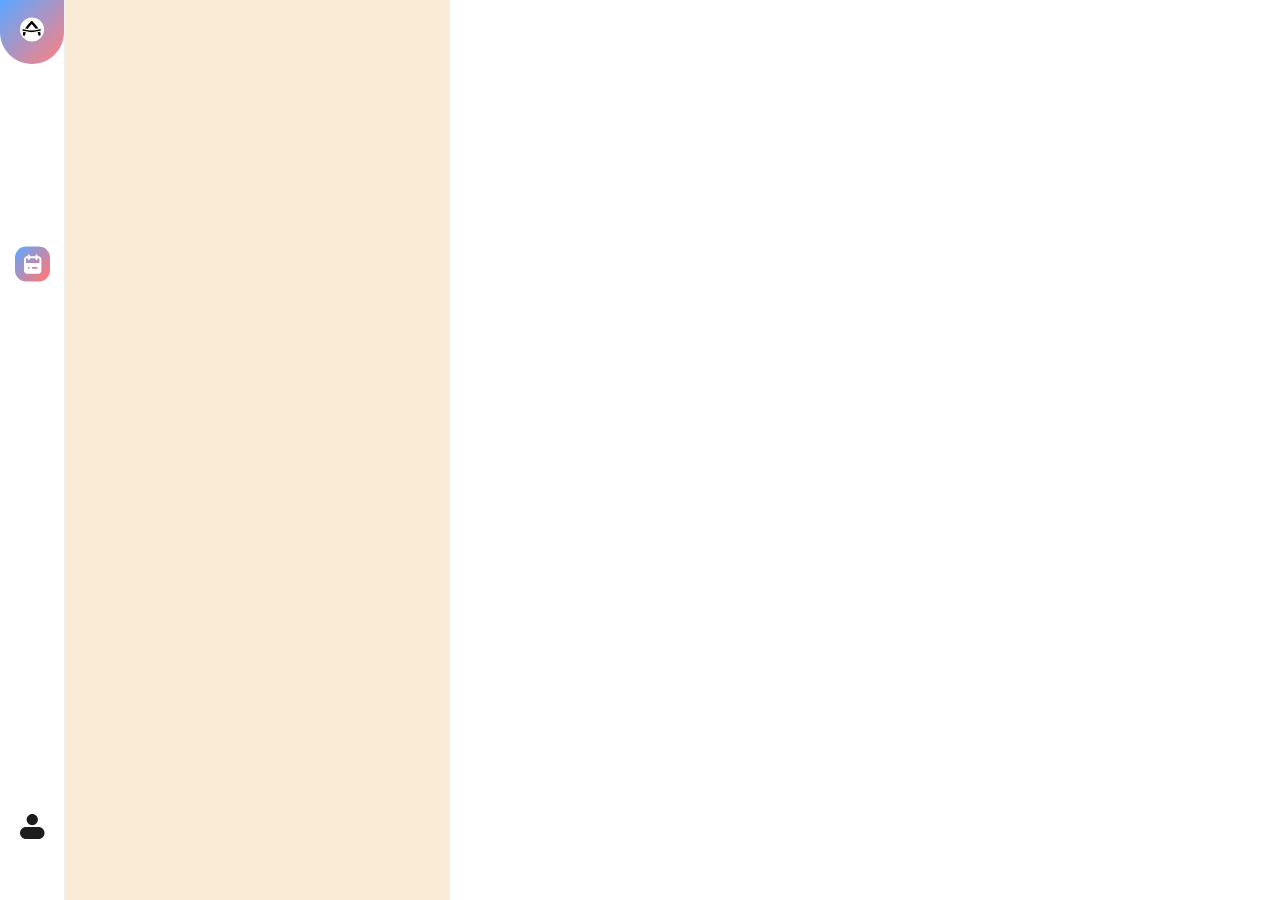
==== my-svelte-project/index.html @ 9e2f12cf "svelte" ====
<!DOCTYPE html>
<html lang="fr">
<head>
    <meta charset="UTF-8">
    <meta http-equiv="X-UA-Compatible" content="IE=edge">
    <meta name="viewport" content="width=device-width, initial-scale=1.0">
    <link rel="stylesheet" href="./style.css">
    <title>Calendrier</title>
</head>
<body>

    <main>
        <div class="container-menu">
            <img class="logo" src="./img/logo.svg" alt="logo">
            <img class="picto-cal" src="./img/picto-calendrier.svg" alt="Calendrier">
            <img class="picto-pro" src="./img/picto-profil.svg" alt="profil">
        </div>

        <div class="container-moncalendrier">
           <div id="app"></div>
        </div>
    </main>

    <script type="module" src="./main.js"></script>

</body>
</html>
---- my-svelte-project/style.css ----
html,
body {
    padding: 0;
    margin: 0;
}

main {
    display: flex;
    height: 100vh;
    width: auto;
}

/*********** MENU ***********/

.container-menu {
    border-right: 2px solid #efefef;
    display: flex;
    flex-direction: column;
    height: 100vh;
    width: 5%;
    align-items: center;
    min-width: 60px;
}

.logo {
    width: 100%;
    height: auto;
    min-width: 60px;
}

.picto-cal {
    height: 100%;
    width: 50%;
    margin-top: -250px;
    min-width: 35px;
}

.picto-pro {
    margin-top: 100px;
    min-width: 25px;
}


/*********** MON CALENDRIER ***********/

.container-moncalendrier {
    height: 100vh;
    width: 30%;
    background-color: antiquewhite;
}
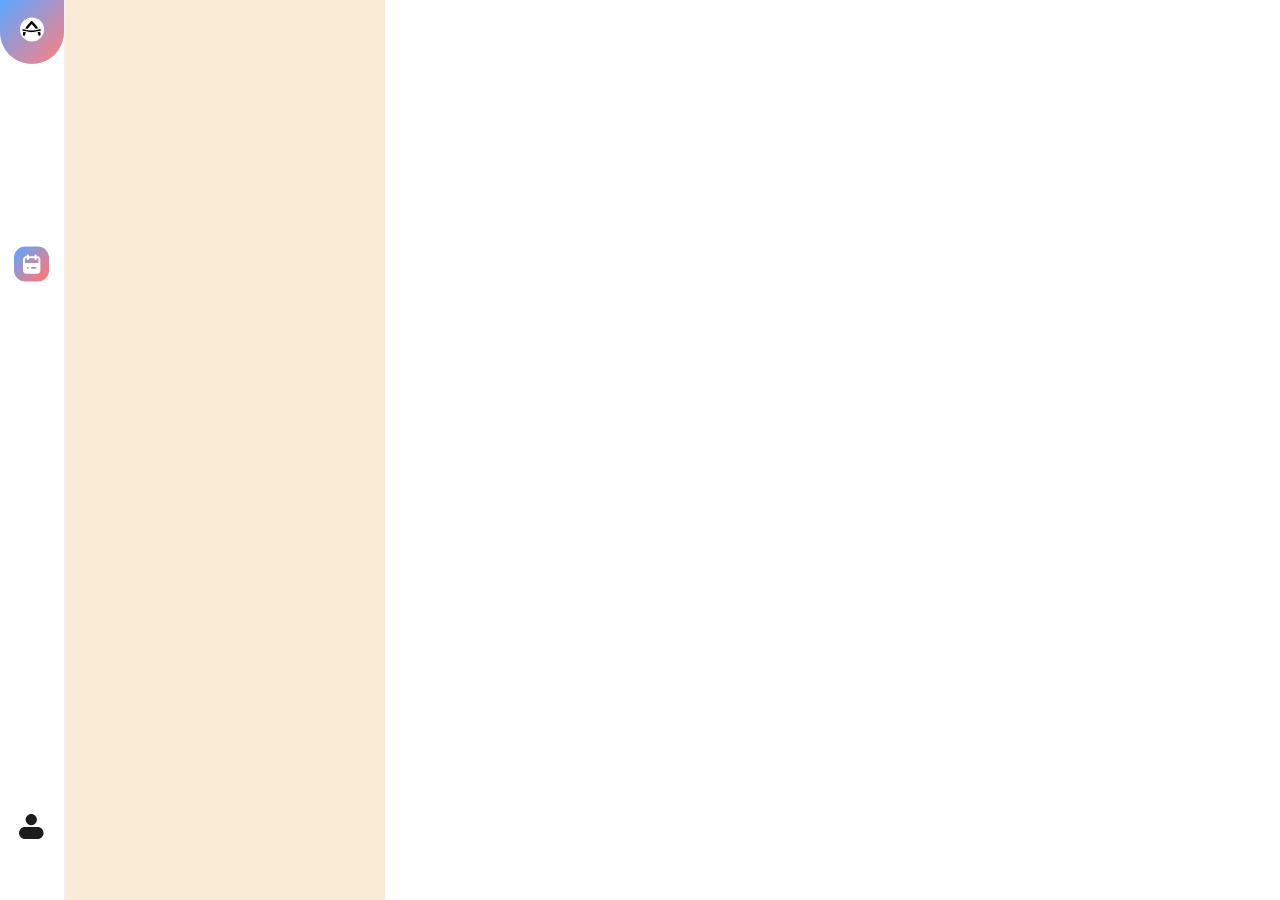
==== commit b36eba29: "calendrier" ====
--- a/my-svelte-project/index.html
+++ b/my-svelte-project/index.html
@@ -17,11 +17,15 @@
         </div>
 
         <div class="container-moncalendrier">
-           <div id="app"></div>
+           <div></div>
+        </div>
+
+        <div class="container-calendrier">
+            <div id="app"></div>
         </div>
     </main>
 
-    <script type="module" src="./main.js"></script>
+    <script type="module" src="./src/main.js"></script>
 
 </body>
 </html>--- a/my-svelte-project/style.css
+++ b/my-svelte-project/style.css
@@ -2,12 +2,13 @@
 body {
     padding: 0;
     margin: 0;
+    box-sizing: border-box;
 }
 
 main {
     display: flex;
     height: 100vh;
-    width: auto;
+    width: 100%;
 }
 
 /*********** MENU ***********/
@@ -45,6 +46,13 @@
 
 .container-moncalendrier {
     height: 100vh;
-    width: 30%;
+    width: 25%;
     background-color: antiquewhite;
+}
+
+/*********** CALENDRIER ***********/
+
+.container-calendrier {
+    width: 70%;
+    height: 100vh;
 }